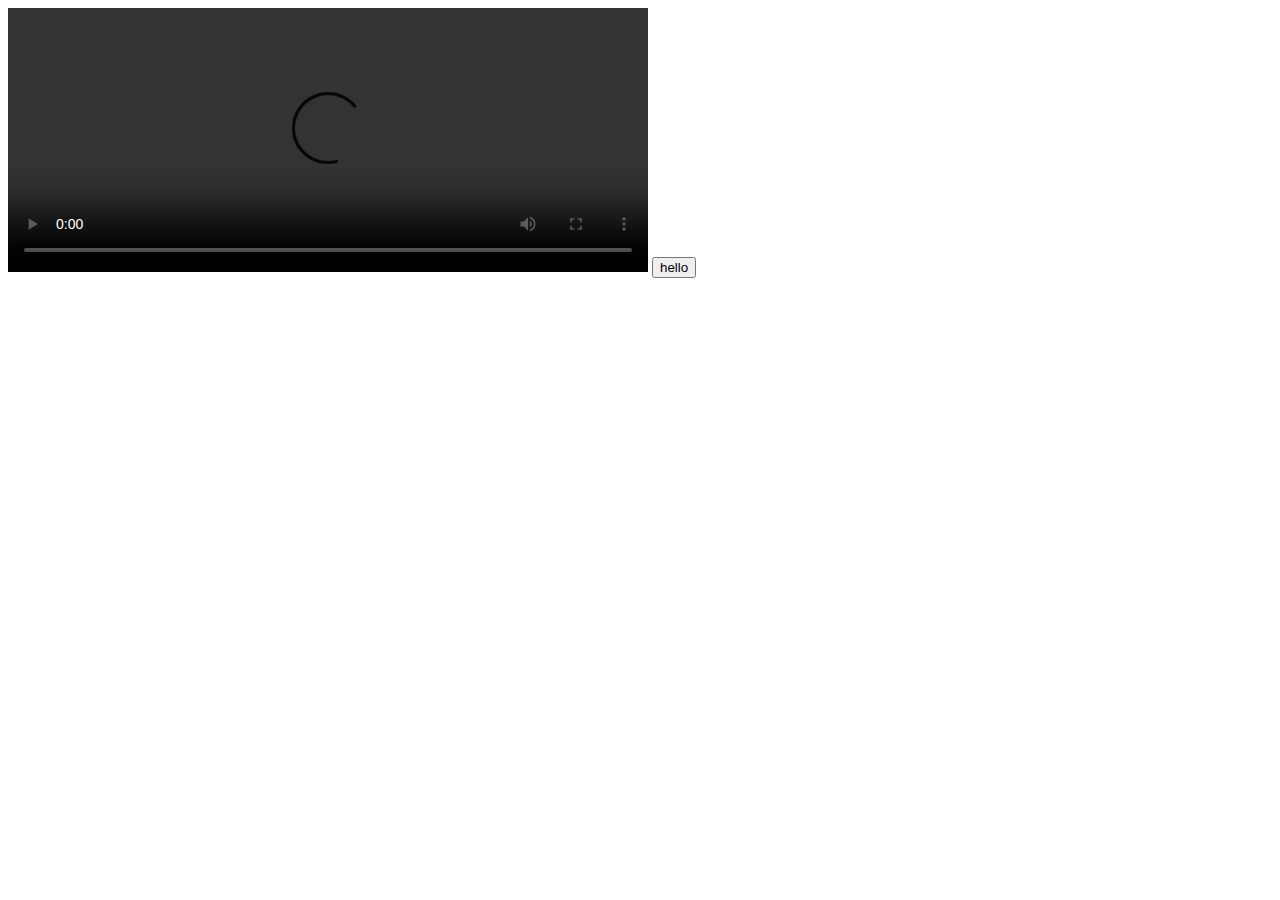
==== video-sample/index.html @ ffdc5108 "..." ====
<head>
    <link href="https://vjs.zencdn.net/7.20.3/video-js.css" rel="stylesheet" />
  
    <!-- If you'd like to support IE8 (for Video.js versions prior to v7) -->
    <!-- <script src="https://vjs.zencdn.net/ie8/1.1.2/videojs-ie8.min.js"></script> -->
    <script >


    </script>
  </head>
  
  <body>
    <video
      id="my-video"
      class="video-js"
      controls
      preload="auto"
      width="640"
      height="264"
      data-setup="{}"
    >
      <source src="loading.mp4" type="video/mp4" />

      <p class="vjs-no-js">
        To view this video please enable JavaScript, and consider upgrading to a
        web browser that
        <a href="https://videojs.com/html5-video-support/" target="_blank"
          >supports HTML5 video</a
        >
      </p>
    </video>

    <button>hello</button>
  
    <script src="https://vjs.zencdn.net/7.20.3/video.min.js"></script>

  </body>

  <footer>
    <script>
        var player = document.getElementById('my-video');

      
  // initialize serial port
document.querySelector('button').addEventListener('click', async () => {
  console.log('hello');
  // Prompt user to select any serial port.
  const port = await na.vigator.serial.requestPort();

  const ports = await navigator.serial.getPorts();

  await port.open({ baudRate: 9600 });


  const reader = port.readable.getReader();

// Listen to data coming from the serial device.
while (true) {
  const { value, done } = await reader.read();
  if (done) {
    // Allow the serial port to be closed later.
    reader.releaseLock();
    break;
  }
  // value is a Uint8Array.
  var temp_info = value[0];
  if (temp_info==0){
    player.play();
  }
  else{
    player.pause();
  }
  console.log(value[0]);
}


  
});






    </script>
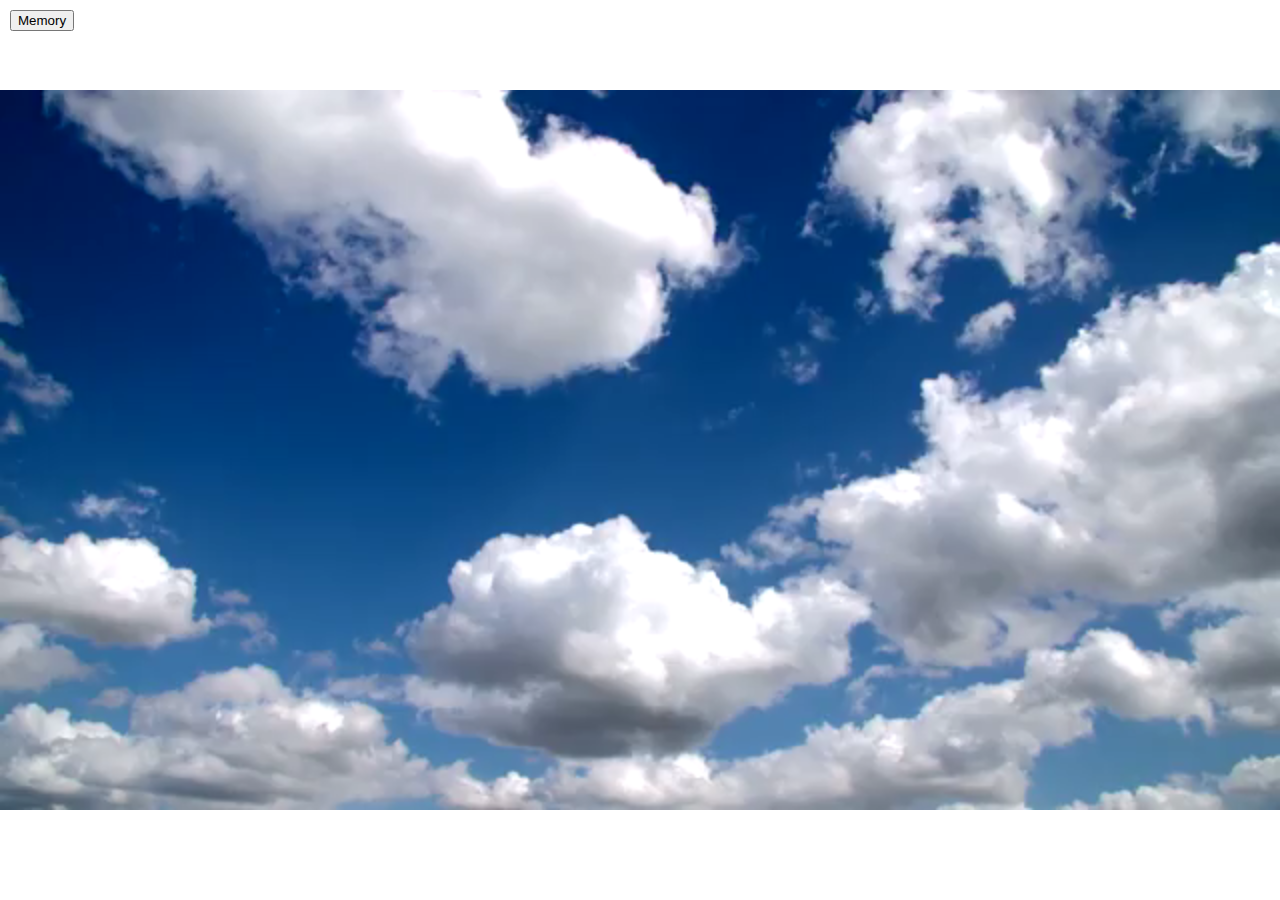
==== commit b2c933f3: "summer" ====
--- a/video-sample/index.html
+++ b/video-sample/index.html
@@ -1,85 +1,68 @@
+<!DOCTYPE html>
+<html>
 <head>
-    <link href="https://vjs.zencdn.net/7.20.3/video-js.css" rel="stylesheet" />
-  
-    <!-- If you'd like to support IE8 (for Video.js versions prior to v7) -->
-    <!-- <script src="https://vjs.zencdn.net/ie8/1.1.2/videojs-ie8.min.js"></script> -->
-    <script >
+  <title>Cloud Video</title>
+  <style>
+    body {
+      margin: 0;
+      overflow: hidden;
+    }
 
+    video {
+      position: absolute;
+      top: 0;
+      left: 0;
+      width: 100%;
+      height: 100%;
+    }
 
-    </script>
-  </head>
-  
-  <body>
-    <video
-      id="my-video"
-      class="video-js"
-      controls
-      preload="auto"
-      width="640"
-      height="264"
-      data-setup="{}"
-    >
-      <source src="loading.mp4" type="video/mp4" />
+    button {
+      position: absolute;
+      top: 10px;
+      left: 10px;
+      z-index: 1;
+    }
+  </style>
+</head>
+<body>
+  <video id="cloudVideo" autoplay loop>
+    <source id="videoSource" src="nubes.mp4" type="video/mp4">
+    Your browser does not support the video tag.
+  </video>
 
-      <p class="vjs-no-js">
-        To view this video please enable JavaScript, and consider upgrading to a
-        web browser that
-        <a href="https://videojs.com/html5-video-support/" target="_blank"
-          >supports HTML5 video</a
-        >
-      </p>
-    </video>
+  <button id="toggleButton" onclick="toggleVideo()">Memory</button>
 
-    <button>hello</button>
-  
-    <script src="https://vjs.zencdn.net/7.20.3/video.min.js"></script>
+  <script>
+    let clickCount = 0;
+    let isPlayingNubes = true;
 
-  </body>
+    function toggleVideo() {
+      if (isPlayingNubes) {
+        clickCount++;
+        if (clickCount >= 6) {
+          replaceVideo("2clueclouds.mp4");
+          isPlayingNubes = false;
+        }
+      }
 
-  <footer>
-    <script>
-        var player = document.getElementById('my-video');
+      toggleButtonLabel(isPlayingNubes);
+    }
 
-      
-  // initialize serial port
-document.querySelector('button').addEventListener('click', async () => {
-  console.log('hello');
-  // Prompt user to select any serial port.
-  const port = await na.vigator.serial.requestPort();
+    function replaceVideo(newVideoSrc) {
+      const video = document.getElementById('cloudVideo');
+      const videoSource = document.getElementById('videoSource');
+      videoSource.src = newVideoSrc;
+      video.load();
+      video.play();
+    }
 
-  const ports = await navigator.serial.getPorts();
-
-  await port.open({ baudRate: 9600 });
-
-
-  const reader = port.readable.getReader();
-
-// Listen to data coming from the serial device.
-while (true) {
-  const { value, done } = await reader.read();
-  if (done) {
-    // Allow the serial port to be closed later.
-    reader.releaseLock();
-    break;
-  }
-  // value is a Uint8Array.
-  var temp_info = value[0];
-  if (temp_info==0){
-    player.play();
-  }
-  else{
-    player.pause();
-  }
-  console.log(value[0]);
-}
-
-
-  
-});
+    function toggleButtonLabel(isPlayingNubes) {
+      const toggleButton = document.getElementById('toggleButton');
+      toggleButton.textContent = isPlayingNubes ? 'Cloud' : 'Memory';
+    }
+  </script>
+</body>
+</html>
 
 
 
-
-
-
-    </script>